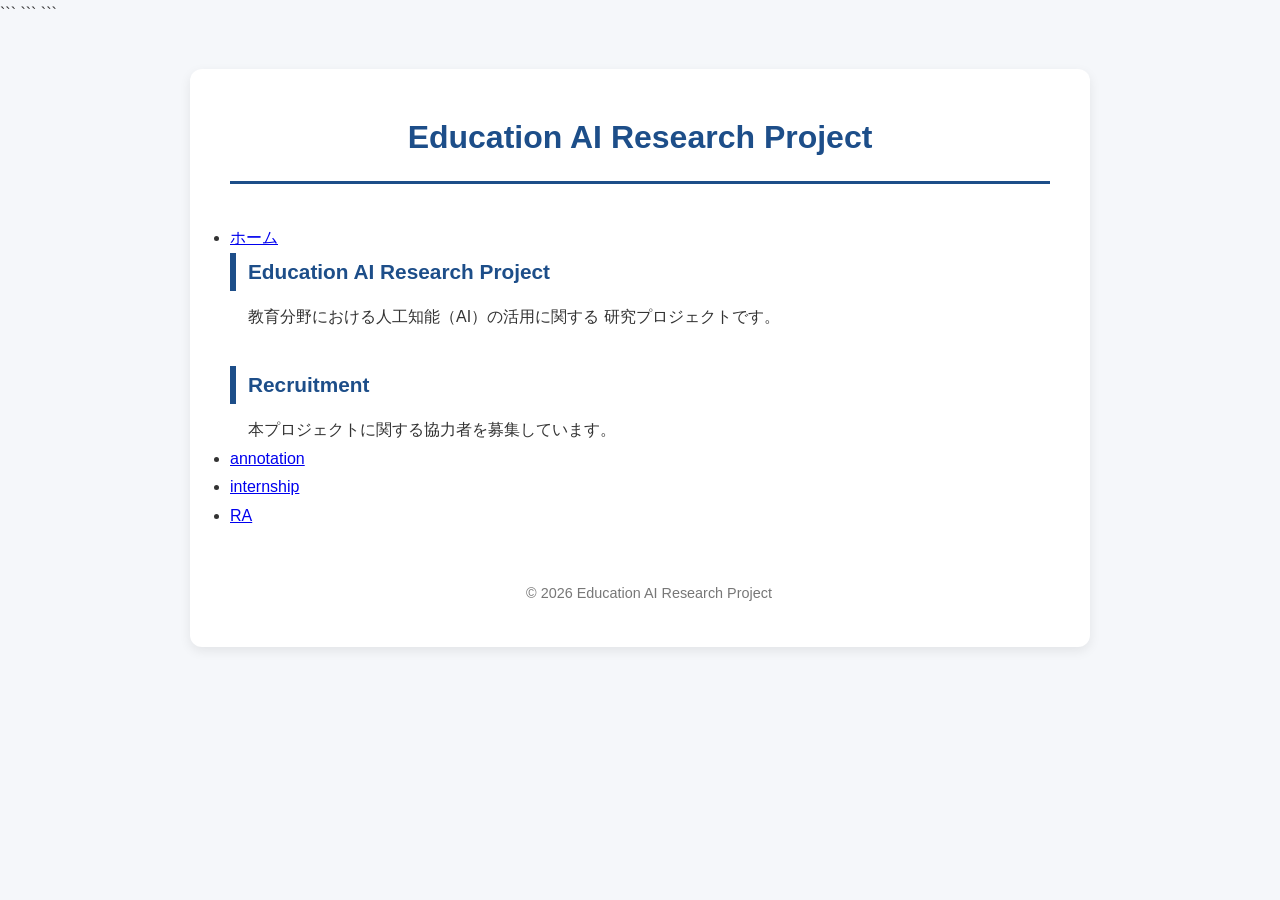
==== index.html @ 9748cb02 "ホームページ（トップページも）" ====
<!DOCTYPE html>

<html lang="ja">
<head>
    <meta charset="UTF-8">
    <meta name="viewport" content="width=device-width, initial-scale=1.0">
    <title>Education AI Research Project</title>

```
<link rel="stylesheet" href="assets/style.css">
```

</head>

<body>

```

<div class="container">
<header>
    <h1>Education AI Research Project</h1>

    <nav>
        <ul>
            <li><a href="index.html">ホーム</a></li>
        </ul>
    </nav>
</header>

<main>

    <section>
        <h2>Education AI Research Project</h2>

        <p>
            教育分野における人工知能（AI）の活用に関する
            研究プロジェクトです。
        </p>
    </section>

    <section>
        <h2>Recruitment</h2>

        <p>
            本プロジェクトに関する協力者を募集しています。
        </p>

        <ul>
            <li>
                <a href="recruitment/annotation/index.html">
                    annotation
                </a>
            </li>

            <li>
                <a href="recruitment/internship/index.html">
                    internship
                </a>
            </li>

            <li>
                <a href="recruitment/RA/index.html">
                    RA
                </a>
            </li>
        </ul>
    </section>

</main>

<footer>
    <p>&copy; 2026 Education AI Research Project</p>
</footer>

</body>
</html>
---- assets/style.css ----
* {
    margin: 0;
    padding: 0;
    box-sizing: border-box;
}

body {
    font-family: "Hiragino Sans", "Yu Gothic", sans-serif;
    background: #f5f7fa;
    color: #333;
    line-height: 1.8;
}

.container {
    max-width: 900px;
    margin: 40px auto;
    background: #fff;
    padding: 40px;
    border-radius: 12px;
    box-shadow: 0 4px 12px rgba(0,0,0,0.08);
}

h1 {
    text-align: center;
    color: #1d4e89;
    margin-bottom: 40px;
    border-bottom: 3px solid #1d4e89;
    padding-bottom: 15px;
}

section {
    margin-bottom: 35px;
}

h2 {
    color: #1d4e89;
    font-size: 1.3rem;
    margin-bottom: 12px;
    border-left: 6px solid #1d4e89;
    padding-left: 12px;
}

p {
    margin-left: 18px;
}

/* 応募ボタン用のスタイル追加 */
.btn-container {
    margin-top: 18px;
    margin-left: 18px;
}

.apply-btn {
    display: inline-block;
    padding: 14px 32px;
    background: linear-gradient(135deg, #1d4e89, #2b70c3);
    color: #ffffff;
    font-size: 1.1rem;
    font-weight: bold;
    text-decoration: none;
    border-radius: 30px;
    box-shadow: 0 4px 10px rgba(29, 78, 137, 0.3);
    transition: all 0.3s ease;
}

.apply-btn:hover {
    background: linear-gradient(135deg, #163d6c, #1d4e89);
    box-shadow: 0 6px 15px rgba(29, 78, 137, 0.4);
    transform: translateY(-2px);
}

footer {
    text-align: center;
    margin-top: 50px;
    color: #777;
    font-size: 0.9rem;
}

@media (max-width: 768px) {
    .container {
        margin: 20px;
        padding: 25px;
    }

    h1 {
        font-size: 1.8rem;
    }

    h2 {
        font-size: 1.15rem;
    }

    .apply-btn {
        display: block;
        text-align: center;
        width: 100%;
    }
}
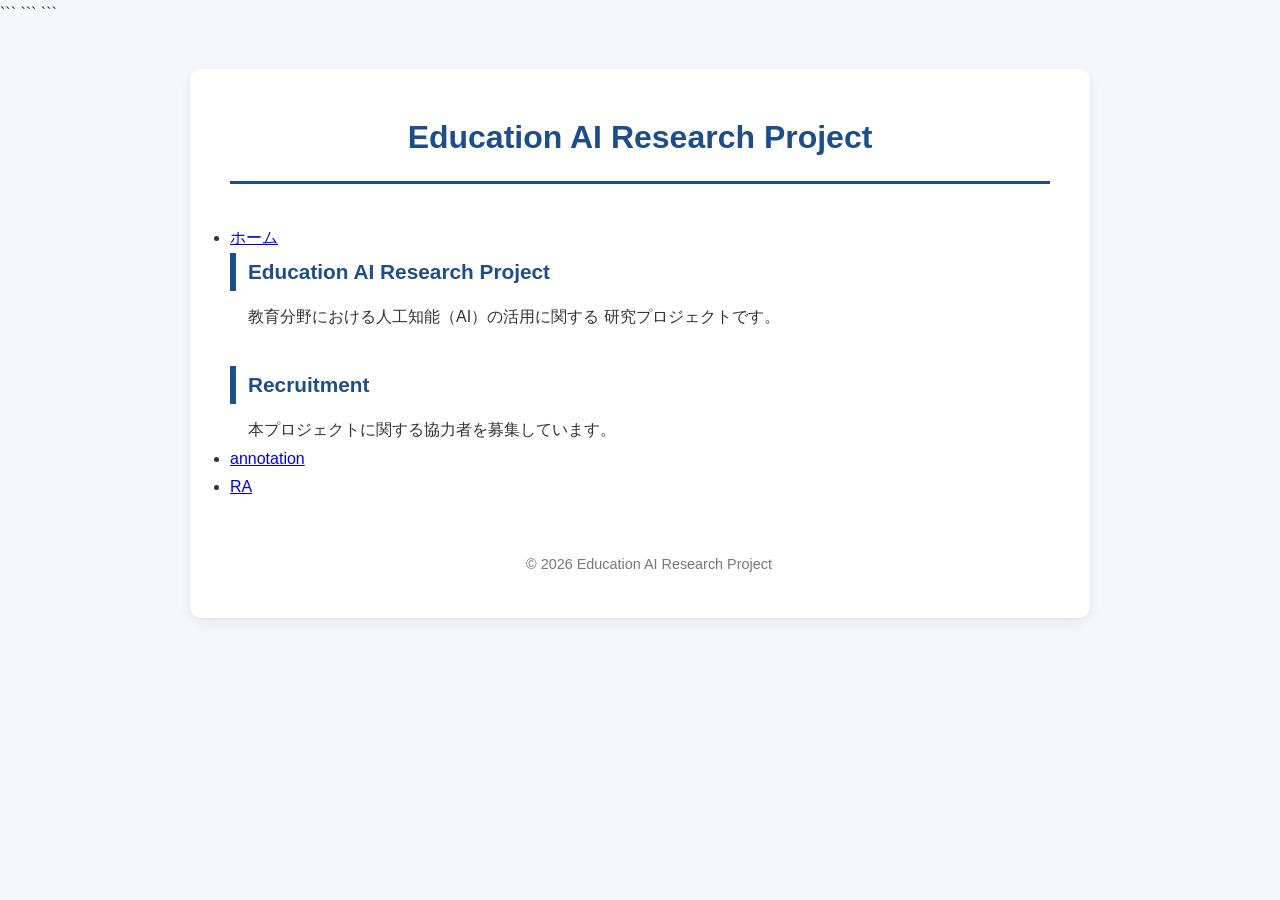
==== commit 14291d7e: "Remove internship recruitment link" ====
--- a/index.html
+++ b/index.html
@@ -53,12 +53,6 @@
             </li>
 
             <li>
-                <a href="recruitment/internship/index.html">
-                    internship
-                </a>
-            </li>
-
-            <li>
                 <a href="recruitment/RA/index.html">
                     RA
                 </a>
